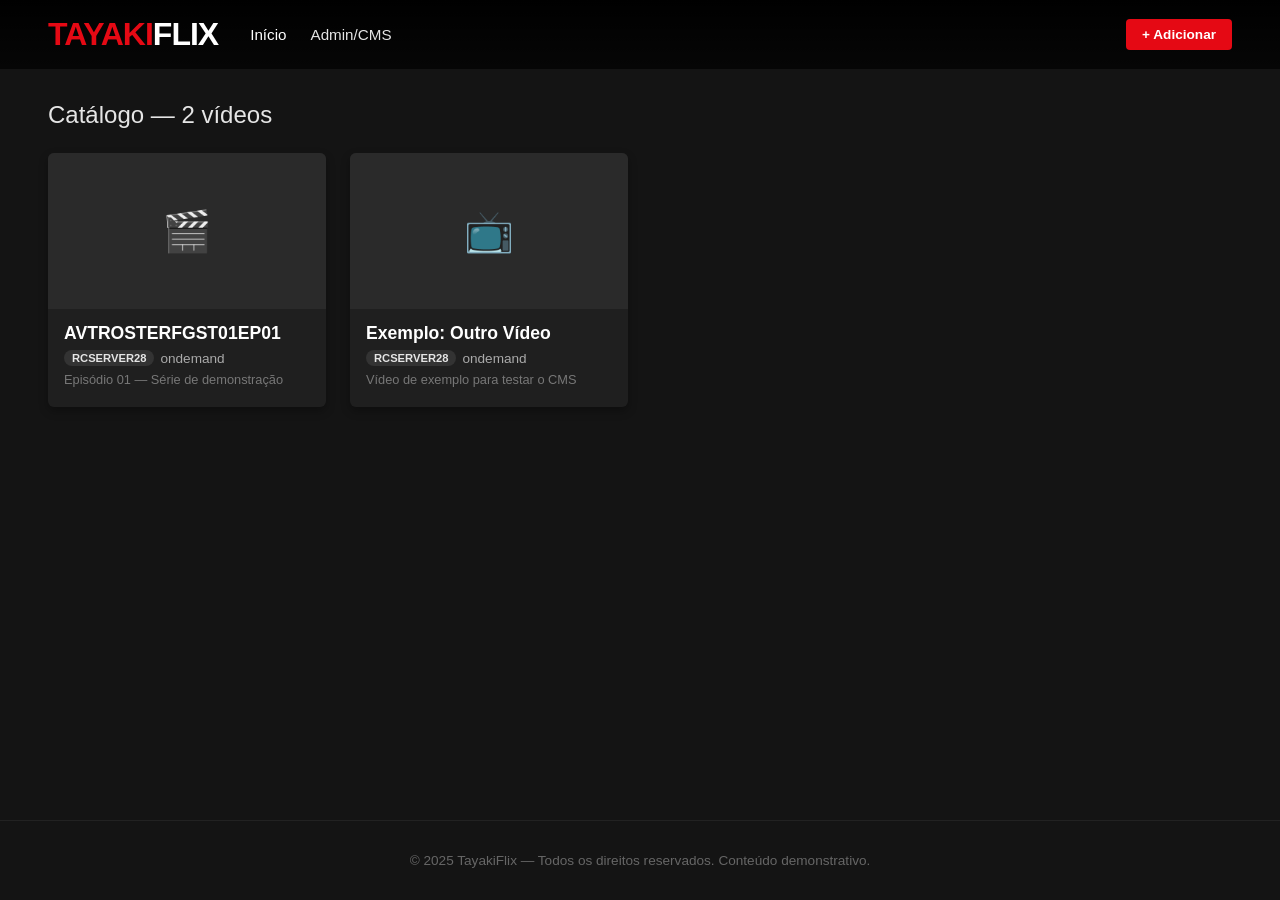
==== index.html @ 3d77dc56 "feat #001: começa tudo aqui" ====
<!DOCTYPE html>
<html lang="pt-BR">
<head>
  <meta charset="UTF-8">
  <meta name="viewport" content="width=device-width, initial-scale=1.0">
  <title>TayakiFlix - Streaming</title>
  <style>
    * {
      margin: 0;
      padding: 0;
      box-sizing: border-box;
      font-family: 'Netflix Sans', 'Segoe UI', Roboto, Helvetica, Arial, sans-serif;
    }

    body {
      background-color: #141414;
      color: #fff;
      min-height: 100vh;
      display: flex;
      flex-direction: column;
    }

    /* Header */
    header {
      background: linear-gradient(180deg, #000 0%, rgba(0,0,0,0.7) 100%);
      padding: 16px 48px;
      display: flex;
      align-items: center;
      gap: 32px;
      flex-wrap: wrap;
      position: sticky;
      top: 0;
      z-index: 100;
    }

    .logo {
      font-size: 2rem;
      font-weight: 900;
      letter-spacing: -1px;
      color: #e50914;
      cursor: pointer;
      user-select: none;
      transition: transform 0.2s;
    }

    .logo span {
      color: #fff;
    }

    .logo:hover {
      transform: scale(1.02);
    }

    nav {
      display: flex;
      gap: 24px;
      align-items: center;
    }

    nav a {
      color: #e5e5e5;
      text-decoration: none;
      font-size: 0.95rem;
      font-weight: 500;
      transition: color 0.2s;
      cursor: pointer;
    }

    nav a:hover, nav a.active {
      color: #fff;
    }

    .admin-link {
      margin-left: auto;
      background: #e50914;
      padding: 8px 16px;
      border-radius: 4px;
      font-weight: 600;
      font-size: 0.85rem;
      transition: background 0.2s;
    }

    .admin-link:hover {
      background: #f6121d !important;
    }

    /* Container principal */
    .container {
      max-width: 1400px;
      margin: 0 auto;
      padding: 32px 48px;
      flex: 1;
      width: 100%;
    }

    /* Página inicial - catálogo */
    .catalog h2 {
      font-size: 1.5rem;
      margin-bottom: 24px;
      font-weight: 500;
      color: #e5e5e5;
    }

    .video-grid {
      display: grid;
      grid-template-columns: repeat(auto-fill, minmax(260px, 1fr));
      gap: 24px;
    }

    .video-card {
      background: #1f1f1f;
      border-radius: 6px;
      overflow: hidden;
      transition: transform 0.2s, box-shadow 0.2s;
      cursor: pointer;
      box-shadow: 0 4px 10px rgba(0,0,0,0.3);
    }

    .video-card:hover {
      transform: translateY(-6px);
      box-shadow: 0 12px 24px rgba(0,0,0,0.6);
    }

    .video-thumb {
      width: 100%;
      aspect-ratio: 16/9;
      background: #2a2a2a;
      display: flex;
      align-items: center;
      justify-content: center;
      color: #666;
      font-size: 2.5rem;
      font-weight: bold;
      background-size: cover;
      background-position: center;
    }

    .video-info {
      padding: 14px 16px 16px;
    }

    .video-info h3 {
      font-size: 1.1rem;
      font-weight: 600;
      margin-bottom: 6px;
      white-space: nowrap;
      overflow: hidden;
      text-overflow: ellipsis;
    }

    .video-info p {
      font-size: 0.85rem;
      color: #aaa;
      margin-bottom: 4px;
      display: flex;
      align-items: center;
      gap: 6px;
    }

    .server-badge {
      display: inline-block;
      background: #333;
      padding: 2px 8px;
      border-radius: 12px;
      font-size: 0.7rem;
      font-weight: 600;
      color: #e5e5e5;
      text-transform: uppercase;
    }

    .empty-state {
      text-align: center;
      padding: 80px 20px;
      color: #666;
      font-size: 1.2rem;
    }

    .empty-state a {
      color: #e50914;
      text-decoration: underline;
      cursor: pointer;
    }

    /* Página de assistir */
    .watch-container {
      display: flex;
      flex-direction: column;
      gap: 24px;
    }

    .back-btn {
      background: #333;
      border: none;
      color: #fff;
      padding: 10px 20px;
      border-radius: 4px;
      font-size: 0.9rem;
      font-weight: 500;
      cursor: pointer;
      align-self: flex-start;
      transition: background 0.2s;
      display: flex;
      align-items: center;
      gap: 8px;
    }

    .back-btn:hover {
      background: #444;
    }

    .player-wrapper {
      background: #000;
      border-radius: 8px;
      overflow: hidden;
      box-shadow: 0 8px 30px rgba(0,0,0,0.8);
      width: 100%;
      max-width: 960px;
      margin: 0 auto;
      aspect-ratio: 16/9;
      display: flex;
      align-items: center;
      justify-content: center;
    }

    .player-wrapper iframe {
      width: 100%;
      height: 100%;
      border: none;
    }

    .watch-info {
      max-width: 960px;
      margin: 0 auto;
      width: 100%;
    }

    .watch-info h1 {
      font-size: 2rem;
      font-weight: 700;
      margin-bottom: 8px;
    }

    .watch-meta {
      display: flex;
      gap: 16px;
      color: #aaa;
      font-size: 0.95rem;
      flex-wrap: wrap;
    }

    /* Página admin/CMS */
    .admin-panel h2 {
      font-size: 1.8rem;
      margin-bottom: 8px;
      font-weight: 600;
    }

    .admin-panel .subhead {
      color: #aaa;
      margin-bottom: 32px;
      font-size: 0.95rem;
    }

    .form-card {
      background: #1f1f1f;
      border-radius: 8px;
      padding: 28px;
      margin-bottom: 40px;
      box-shadow: 0 4px 16px rgba(0,0,0,0.4);
    }

    .form-card h3 {
      font-size: 1.2rem;
      margin-bottom: 20px;
      font-weight: 600;
      color: #e5e5e5;
    }

    .form-grid {
      display: grid;
      grid-template-columns: 1fr 1fr;
      gap: 18px;
    }

    .form-group {
      display: flex;
      flex-direction: column;
      gap: 6px;
    }

    .form-group.full-width {
      grid-column: 1 / -1;
    }

    .form-group label {
      font-size: 0.85rem;
      font-weight: 500;
      color: #bbb;
      text-transform: uppercase;
      letter-spacing: 0.5px;
    }

    .form-group input, .form-group select, .form-group textarea {
      background: #2a2a2a;
      border: 1px solid #444;
      color: #fff;
      padding: 12px 14px;
      border-radius: 4px;
      font-size: 0.95rem;
      transition: border-color 0.2s;
      font-family: inherit;
    }

    .form-group input:focus, .form-group select:focus, .form-group textarea:focus {
      outline: none;
      border-color: #e50914;
    }

    .form-group textarea {
      resize: vertical;
      min-height: 80px;
    }

    .btn {
      background: #e50914;
      color: #fff;
      border: none;
      padding: 12px 28px;
      border-radius: 4px;
      font-size: 0.95rem;
      font-weight: 600;
      cursor: pointer;
      transition: background 0.2s;
    }

    .btn:hover {
      background: #f6121d;
    }

    .btn-secondary {
      background: #333;
    }

    .btn-secondary:hover {
      background: #444;
    }

    .btn-danger {
      background: #b20710;
    }

    .btn-danger:hover {
      background: #d60812;
    }

    .btn-small {
      padding: 6px 14px;
      font-size: 0.8rem;
    }

    .table-container {
      overflow-x: auto;
      background: #1a1a1a;
      border-radius: 8px;
      box-shadow: 0 4px 16px rgba(0,0,0,0.4);
    }

    table {
      width: 100%;
      border-collapse: collapse;
      min-width: 800px;
    }

    th {
      text-align: left;
      padding: 16px 20px;
      font-size: 0.8rem;
      text-transform: uppercase;
      letter-spacing: 0.5px;
      color: #888;
      background: #222;
      font-weight: 600;
    }

    td {
      padding: 16px 20px;
      border-top: 1px solid #2a2a2a;
      font-size: 0.9rem;
      color: #ddd;
      vertical-align: middle;
    }

    tr:hover td {
      background: #222;
    }

    .actions {
      display: flex;
      gap: 8px;
    }

    .status-msg {
      padding: 12px 20px;
      border-radius: 4px;
      margin-bottom: 20px;
      font-weight: 500;
      font-size: 0.95rem;
    }

    .status-success {
      background: #1b5e20;
      color: #a5d6a7;
      border-left: 4px solid #4caf50;
    }

    .status-error {
      background: #b71c1c;
      color: #ef9a9a;
      border-left: 4px solid #f44336;
    }

    /* Footer */
    footer {
      text-align: center;
      padding: 32px 48px;
      color: #666;
      font-size: 0.85rem;
      border-top: 1px solid #222;
      margin-top: auto;
    }

    /* Responsivo */
    @media (max-width: 768px) {
      header {
        padding: 14px 20px;
        gap: 16px;
      }

      .logo {
        font-size: 1.5rem;
      }

      nav {
        gap: 16px;
      }

      nav a {
        font-size: 0.85rem;
      }

      .admin-link {
        padding: 6px 12px;
        font-size: 0.75rem;
      }

      .container {
        padding: 20px 16px;
      }

      .video-grid {
        grid-template-columns: repeat(auto-fill, minmax(160px, 1fr));
        gap: 16px;
      }

      .form-grid {
        grid-template-columns: 1fr;
      }

      .watch-info h1 {
        font-size: 1.4rem;
      }

      .player-wrapper iframe {
        min-height: 200px;
      }
    }

    @media (max-width: 480px) {
      .video-grid {
        grid-template-columns: 1fr 1fr;
      }
    }

    /* Animação de carregamento */
    .spinner {
      width: 40px;
      height: 40px;
      border: 4px solid #333;
      border-top-color: #e50914;
      border-radius: 50%;
      animation: spin 0.8s linear infinite;
      margin: 40px auto;
    }

    @keyframes spin {
      to { transform: rotate(360deg); }
    }
  </style>
</head>
<body>
  <header>
    <div class="logo" onclick="navigateTo('home')">TAYAKI<span>FLIX</span></div>
    <nav>
      <a onclick="navigateTo('home')" id="nav-home" class="active">Início</a>
      <a onclick="navigateTo('admin')" id="nav-admin">Admin/CMS</a>
    </nav>
    <a class="admin-link" onclick="navigateTo('admin')">+ Adicionar</a>
  </header>

  <main id="app" class="container">
    <!-- Conteúdo renderizado via JS -->
    <div class="spinner"></div>
  </main>

  <footer>
    <p>© 2025 TayakiFlix — Todos os direitos reservados. Conteúdo demonstrativo.</p>
  </footer>

  <script>
    // ------------------------------------------------------------
    // DADOS — Armazenados no localStorage
    // ------------------------------------------------------------
    const STORAGE_KEY = 'tayakiflix_videos';

    // Vídeos iniciais (com base no exemplo fornecido)
    const DEFAULT_VIDEOS = [
      {
        id: '1',
        title: 'AVTROSTERFGST01EP01',
        description: 'Episódio 01 — Série de demonstração',
        server: 'RCServer28',
        subfolder: 'ondemand',
        vid: 'AVTROSTERFGST01EP01',
        iframeSrc: '//%72%65%64%65%63%61%6E%61%69%73%2E%62%79/player3/server.php?server=RCServer28&subfolder=ondemand&vid=AVTROSTERFGST01EP01',
        thumb: '🎬',
        createdAt: Date.now()
      },
      {
        id: '2',
        title: 'Exemplo: Outro Vídeo',
        description: 'Vídeo de exemplo para testar o CMS',
        server: 'RCServer28',
        subfolder: 'ondemand',
        vid: 'EXEMPLO002',
        iframeSrc: '//%72%65%64%65%63%61%6E%61%69%73%2E%62%79/player3/server.php?server=RCServer28&subfolder=ondemand&vid=EXEMPLO002',
        thumb: '📺',
        createdAt: Date.now() - 100000
      }
    ];

    // Carrega os vídeos do localStorage ou usa os padrões
    function loadVideos() {
      try {
        const stored = localStorage.getItem(STORAGE_KEY);
        if (stored) {
          return JSON.parse(stored);
        }
      } catch (e) {
        console.warn('Erro ao carregar vídeos:', e);
      }
      // Se não houver nada salvo, salva os padrões
      localStorage.setItem(STORAGE_KEY, JSON.stringify(DEFAULT_VIDEOS));
      return [...DEFAULT_VIDEOS];
    }

    function saveVideos(videos) {
      localStorage.setItem(STORAGE_KEY, JSON.stringify(videos));
    }

    // Estado global
    let videos = loadVideos();
    let currentPage = 'home'; // 'home' | 'watch' | 'admin'
    let currentVideoId = null;

    // ------------------------------------------------------------
    // NAVEGAÇÃO
    // ------------------------------------------------------------
    function navigateTo(page, videoId = null) {
      currentPage = page;
      if (videoId) currentVideoId = videoId;

      // Atualiza classes ativas do nav
      document.getElementById('nav-home').classList.toggle('active', page === 'home');
      document.getElementById('nav-admin').classList.toggle('active', page === 'admin');

      renderApp();
      window.scrollTo({ top: 0, behavior: 'smooth' });
    }

    // ------------------------------------------------------------
    // RENDERIZAÇÃO
    // ------------------------------------------------------------
    function renderApp() {
      const app = document.getElementById('app');
      if (currentPage === 'home') {
        app.innerHTML = renderHome();
        attachHomeEvents();
      } else if (currentPage === 'watch') {
        app.innerHTML = renderWatch();
        attachWatchEvents();
      } else if (currentPage === 'admin') {
        app.innerHTML = renderAdmin();
        attachAdminEvents();
      }
    }

    // ----- PÁGINA INICIAL (CATÁLOGO) -----
    function renderHome() {
      if (videos.length === 0) {
        return `
          <div class="catalog">
            <h2>Catálogo</h2>
            <div class="empty-state">
              Nenhum vídeo cadastrado ainda.<br><br>
              <a onclick="navigateTo('admin')">Vá para o Admin/CMS</a> para adicionar o primeiro vídeo.
            </div>
          </div>
        `;
      }

      const cards = videos.map(v => `
        <div class="video-card" data-id="${v.id}">
          <div class="video-thumb" style="background-image: url('${v.thumbImage || ''}');">
            ${v.thumbImage ? '' : (v.thumb || '🎬')}
          </div>
          <div class="video-info">
            <h3>${escapeHtml(v.title)}</h3>
            <p>
              <span class="server-badge">${escapeHtml(v.server)}</span>
              ${v.subfolder ? `<span>${escapeHtml(v.subfolder)}</span>` : ''}
            </p>
            <p style="font-size:0.8rem; color:#777; margin-top:6px;">${escapeHtml(v.description || '')}</p>
          </div>
        </div>
      `).join('');

      return `
        <div class="catalog">
          <h2>Catálogo — ${videos.length} vídeo${videos.length !== 1 ? 's' : ''}</h2>
          <div class="video-grid">
            ${cards}
          </div>
        </div>
      `;
    }

    function attachHomeEvents() {
      document.querySelectorAll('.video-card').forEach(card => {
        card.addEventListener('click', () => {
          const id = card.dataset.id;
          navigateTo('watch', id);
        });
      });
    }

    // ----- PÁGINA ASSISTIR -----
    function renderWatch() {
      const video = videos.find(v => v.id === currentVideoId);
      if (!video) {
        return `
          <div class="watch-container">
            <button class="back-btn" onclick="navigateTo('home')">← Voltar</button>
            <div class="empty-state">Vídeo não encontrado.</div>
          </div>
        `;
      }

      // Usa o iframeSrc exato fornecido (ou monta a partir dos campos)
      const iframeSrc = video.iframeSrc || buildIframeSrc(video);

      return `
        <div class="watch-container">
          <button class="back-btn" onclick="navigateTo('home')">← Voltar ao catálogo</button>
          <div class="player-wrapper">
            <iframe 
              name="Player"
              src="${iframeSrc}"
              frameborder="0"
              height="400"
              scrolling="no"
              width="640"
              allow="encrypted-media"
              allowFullScreen>
            </iframe>
          </div>
          <div class="watch-info">
            <h1>${escapeHtml(video.title)}</h1>
            <div class="watch-meta">
              <span>Servidor: <strong>${escapeHtml(video.server)}</strong></span>
              <span>Pasta: <strong>${escapeHtml(video.subfolder || '—')}</strong></span>
              <span>ID: <strong>${escapeHtml(video.vid)}</strong></span>
            </div>
            <p style="margin-top:16px; color:#bbb; line-height:1.6;">${escapeHtml(video.description || 'Sem descrição.')}</p>
          </div>
        </div>
      `;
    }

    function buildIframeSrc(video) {
      // Constrói a URL no mesmo formato do exemplo
      const base = '//%72%65%64%65%63%61%6E%61%69%73%2E%62%79/player3/server.php';
      const params = new URLSearchParams({
        server: video.server,
        subfolder: video.subfolder || 'ondemand',
        vid: video.vid
      });
      return `${base}?${params.toString()}`;
    }

    function attachWatchEvents() {
      // Nada extra necessário
    }

    // ----- PÁGINA ADMIN / CMS -----
    function renderAdmin() {
      const list = videos.map(v => `
        <tr>
          <td>${escapeHtml(v.title)}</td>
          <td>${escapeHtml(v.server)}</td>
          <td>${escapeHtml(v.subfolder || '—')}</td>
          <td>${escapeHtml(v.vid)}</td>
          <td>
            <div class="actions">
              <button class="btn btn-secondary btn-small" onclick="editVideo('${v.id}')">Editar</button>
              <button class="btn btn-danger btn-small" onclick="deleteVideo('${v.id}')">Excluir</button>
            </div>
          </td>
        </tr>
      `).join('');

      return `
        <div class="admin-panel">
          <h2>Admin / CMS</h2>
          <p class="subhead">Gerencie o catálogo de vídeos do TayakiFlix</p>

          <div id="admin-status"></div>

          <div class="form-card" id="form-card">
            <h3 id="form-title">Adicionar Novo Vídeo</h3>
            <form id="video-form">
              <input type="hidden" id="edit-id" value="">
              <div class="form-grid">
                <div class="form-group">
                  <label for="title">Título *</label>
                  <input type="text" id="title" required placeholder="Ex: AVTROSTERFGST01EP01">
                </div>
                <div class="form-group">
                  <label for="server">Servidor *</label>
                  <input type="text" id="server" required placeholder="Ex: RCServer28">
                </div>
                <div class="form-group">
                  <label for="subfolder">Subfolder</label>
                  <input type="text" id="subfolder" placeholder="Ex: ondemand" value="ondemand">
                </div>
                <div class="form-group">
                  <label for="vid">ID do Vídeo (vid) *</label>
                  <input type="text" id="vid" required placeholder="Ex: AVTROSTERFGST01EP01">
                </div>
                <div class="form-group full-width">
                  <label for="description">Descrição</label>
                  <textarea id="description" placeholder="Breve descrição do vídeo..."></textarea>
                </div>
                <div class="form-group">
                  <label for="thumb">Ícone (emoji)</label>
                  <input type="text" id="thumb" placeholder="Ex: 🎬" maxlength="4" value="🎬">
                </div>
                <div class="form-group">
                  <label for="thumbImage">URL da Thumb (opcional)</label>
                  <input type="text" id="thumbImage" placeholder="https://...">
                </div>
              </div>
              <div style="margin-top:24px; display:flex; gap:12px;">
                <button type="submit" class="btn" id="submit-btn">Adicionar Vídeo</button>
                <button type="button" class="btn btn-secondary" id="cancel-edit" style="display:none;" onclick="cancelEdit()">Cancelar Edição</button>
              </div>
            </form>
          </div>

          <h3 style="margin-bottom:16px; font-weight:600;">Vídeos Cadastrados (${videos.length})</h3>
          <div class="table-container">
            <table>
              <thead>
                <tr>
                  <th>Título</th>
                  <th>Servidor</th>
                  <th>Subfolder</th>
                  <th>ID (vid)</th>
                  <th>Ações</th>
                </tr>
              </thead>
              <tbody>
                ${list || '<tr><td colspan="5" style="text-align:center; color:#666; padding:40px;">Nenhum vídeo cadastrado.</td></tr>'}
              </tbody>
            </table>
          </div>
        </div>
      `;
    }

    function attachAdminEvents() {
      const form = document.getElementById('video-form');
      if (form) {
        form.addEventListener('submit', handleFormSubmit);
      }
    }

    // ------------------------------------------------------------
    // AÇÕES DO CMS
    // ------------------------------------------------------------
    function handleFormSubmit(e) {
      e.preventDefault();

      const editId = document.getElementById('edit-id').value;
      const title = document.getElementById('title').value.trim();
      const server = document.getElementById('server').value.trim();
      const subfolder = document.getElementById('subfolder').value.trim() || 'ondemand';
      const vid = document.getElementById('vid').value.trim();
      const description = document.getElementById('description').value.trim();
      const thumb = document.getElementById('thumb').value.trim() || '🎬';
      const thumbImage = document.getElementById('thumbImage').value.trim();

      if (!title || !server || !vid) {
        showStatus('Preencha os campos obrigatórios: Título, Servidor e ID do Vídeo.', 'error');
        return;
      }

      // Constrói a URL do iframe no formato exato do exemplo
      const iframeSrc = buildIframeSrc({ server, subfolder, vid });

      if (editId) {
        // Editar existente
        const index = videos.findIndex(v => v.id === editId);
        if (index !== -1) {
          videos[index] = {
            ...videos[index],
            title, server, subfolder, vid, description, thumb, thumbImage, iframeSrc
          };
          saveVideos(videos);
          showStatus('Vídeo atualizado com sucesso!', 'success');
          cancelEdit();
          renderApp();
        } else {
          showStatus('Vídeo não encontrado para edição.', 'error');
        }
      } else {
        // Adicionar novo
        const newVideo = {
          id: Date.now().toString(36) + Math.random().toString(36).substr(2, 5),
          title, server, subfolder, vid, description, thumb, thumbImage, iframeSrc,
          createdAt: Date.now()
        };
        videos.push(newVideo);
        saveVideos(videos);
        showStatus('Vídeo adicionado com sucesso!', 'success');
        resetForm();
        renderApp();
      }
    }

    function editVideo(id) {
      const video = videos.find(v => v.id === id);
      if (!video) return;

      document.getElementById('edit-id').value = video.id;
      document.getElementById('title').value = video.title;
      document.getElementById('server').value = video.server;
      document.getElementById('subfolder').value = video.subfolder || 'ondemand';
      document.getElementById('vid').value = video.vid;
      document.getElementById('description').value = video.description || '';
      document.getElementById('thumb').value = video.thumb || '🎬';
      document.getElementById('thumbImage').value = video.thumbImage || '';

      document.getElementById('form-title').textContent = 'Editar Vídeo';
      document.getElementById('submit-btn').textContent = 'Salvar Alterações';
      document.getElementById('cancel-edit').style.display = 'inline-block';

      // Scroll até o formulário
      document.getElementById('form-card').scrollIntoView({ behavior: 'smooth' });
    }

    function cancelEdit() {
      document.getElementById('edit-id').value = '';
      document.getElementById('form-title').textContent = 'Adicionar Novo Vídeo';
      document.getElementById('submit-btn').textContent = 'Adicionar Vídeo';
      document.getElementById('cancel-edit').style.display = 'none';
      resetForm();
    }

    function resetForm() {
      document.getElementById('video-form').reset();
      document.getElementById('subfolder').value = 'ondemand';
      document.getElementById('thumb').value = '🎬';
    }

    function deleteVideo(id) {
      if (!confirm('Tem certeza que deseja excluir este vídeo?')) return;

      videos = videos.filter(v => v.id !== id);
      saveVideos(videos);

      // Se o vídeo excluído era o atual na página de assistir, volta para home
      if (currentVideoId === id) {
        currentVideoId = null;
        navigateTo('home');
      } else {
        renderApp();
      }
      showStatus('Vídeo excluído com sucesso.', 'success');
    }

    function showStatus(message, type) {
      const container = document.getElementById('admin-status');
      if (!container) return;
      container.innerHTML = `<div class="status-msg status-${type}">${escapeHtml(message)}</div>`;
      setTimeout(() => {
        if (container) container.innerHTML = '';
      }, 4000);
    }

    // ------------------------------------------------------------
    // UTILITÁRIOS
    // ------------------------------------------------------------
    function escapeHtml(text) {
      if (!text) return '';
      const div = document.createElement('div');
      div.textContent = text;
      return div.innerHTML;
    }

    // ------------------------------------------------------------
    // INICIALIZAÇÃO
    // ------------------------------------------------------------
    // Garante que os vídeos estão carregados
    videos = loadVideos();
    renderApp();

    // Expõe funções globalmente para os eventos inline
    window.navigateTo = navigateTo;
    window.editVideo = editVideo;
    window.deleteVideo = deleteVideo;
    window.cancelEdit = cancelEdit;
  </script>
</body>
</html>
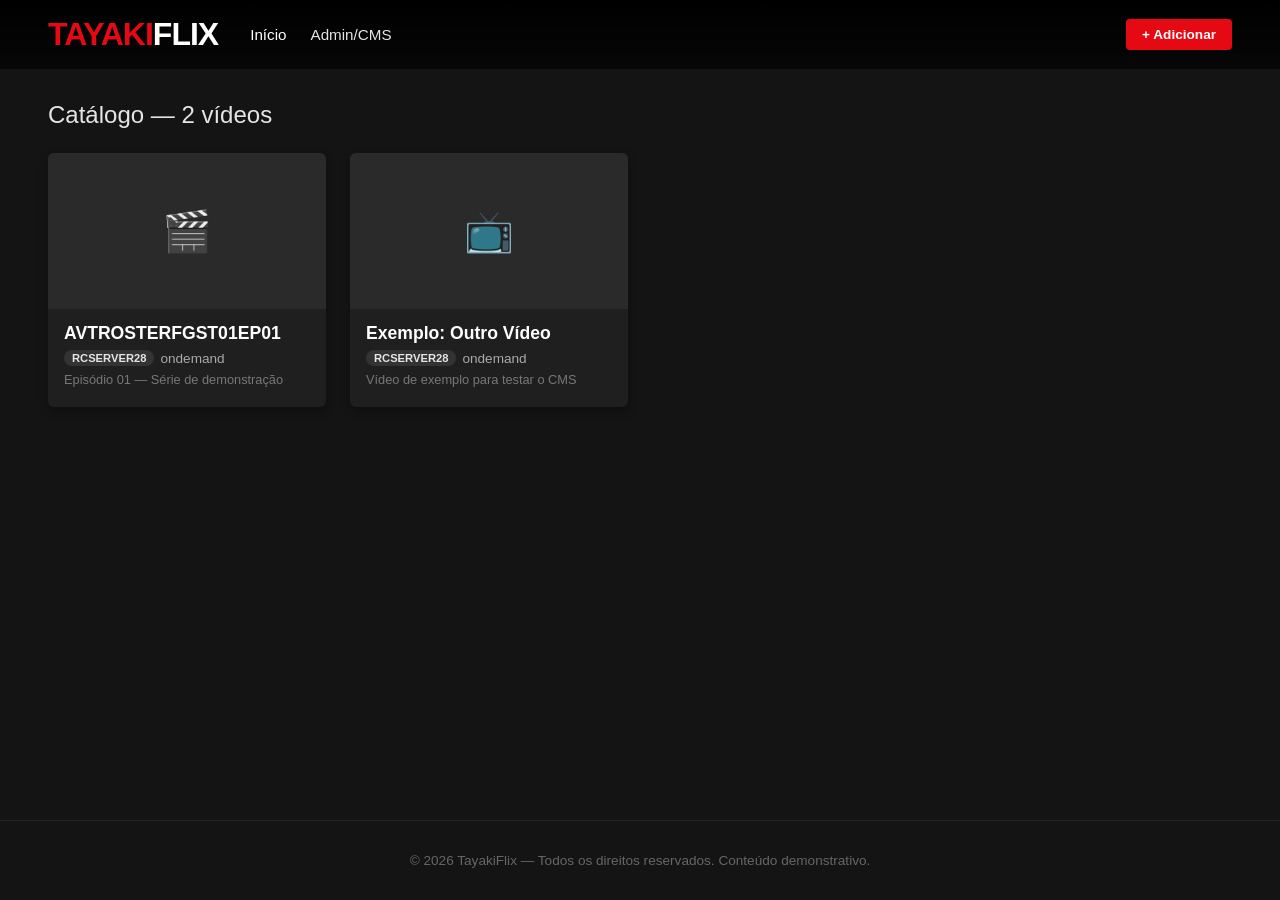
==== commit 1bde8710: "refactor: Sobrescreva o esquema de segurança no OpenAPI" ====
--- a/index.html
+++ b/index.html
@@ -513,7 +513,7 @@
   </main>
 
   <footer>
-    <p>© 2025 TayakiFlix — Todos os direitos reservados. Conteúdo demonstrativo.</p>
+    <p>© 2026 TayakiFlix — Todos os direitos reservados. Conteúdo demonstrativo.</p>
   </footer>
 
   <script>
